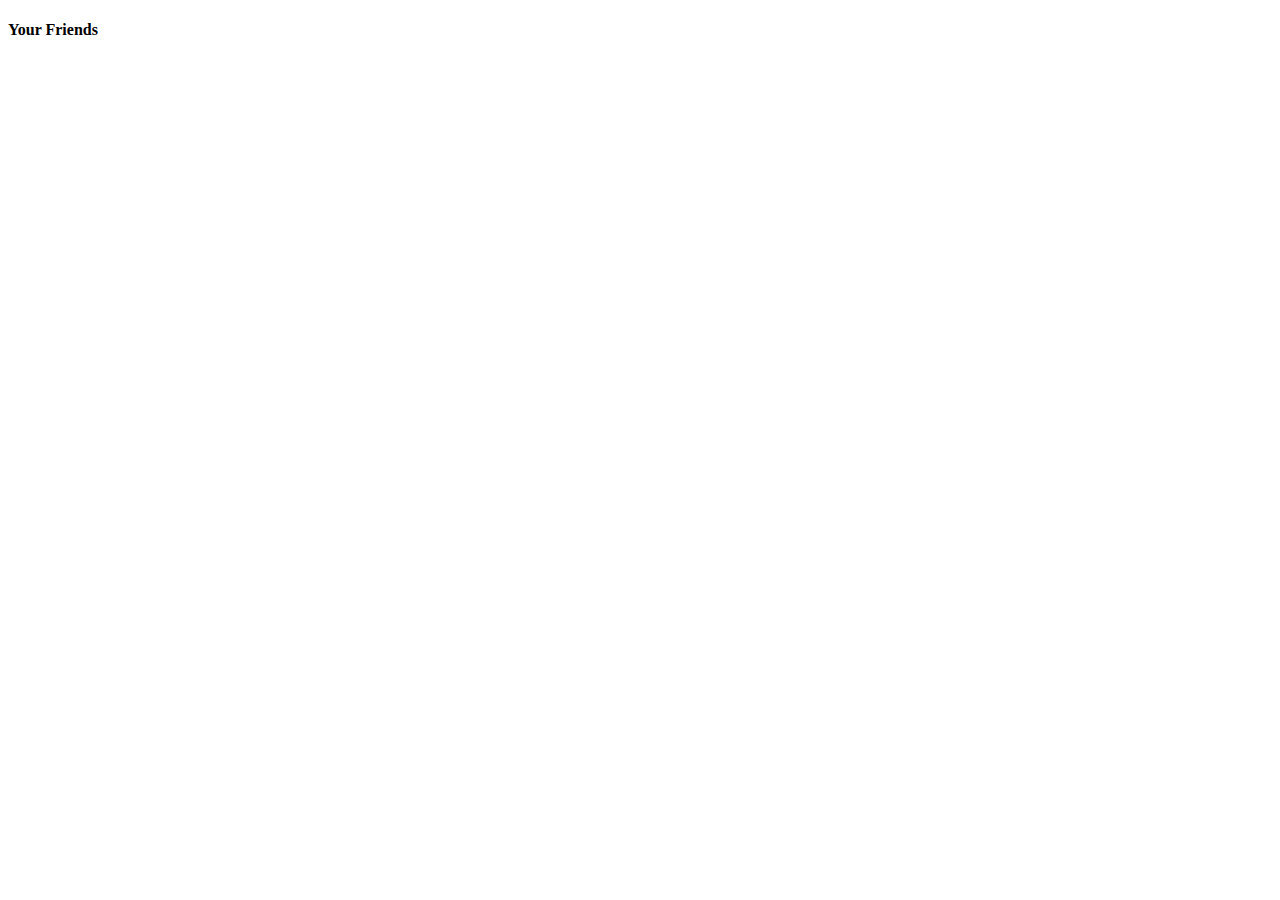
==== index.html @ f098e906 "Initial commit" ====
<!DOCTYPE html>
<html lang="en">
<head>
    <meta charset="UTF-8">
    <title>Title</title>

  <!-- BootStrap -->
  <link href="https://cdn.jsdelivr.net/npm/bootstrap@5.2.2/dist/css/bootstrap.min.css" rel="stylesheet" integrity="sha384-Zenh87qX5JnK2Jl0vWa8Ck2rdkQ2Bzep5IDxbcnCeuOxjzrPF/et3URy9Bv1WTRi" crossorigin="anonymous">
  <script src="https://cdn.jsdelivr.net/npm/bootstrap@5.2.2/dist/js/bootstrap.bundle.min.js" integrity="sha384-OERcA2EqjJCMA+/3y+gxIOqMEjwtxJY7qPCqsdltbNJuaOe923+mo//f6V8Qbsw3" crossorigin="anonymous"></script>

  <link rel="stylesheet" href="styles.css">
</head>
<body>

<div class="Friends">
  <h4 class="Friends-text"><strong>Your Friends</strong></h4>
</div>

</body>
</html>
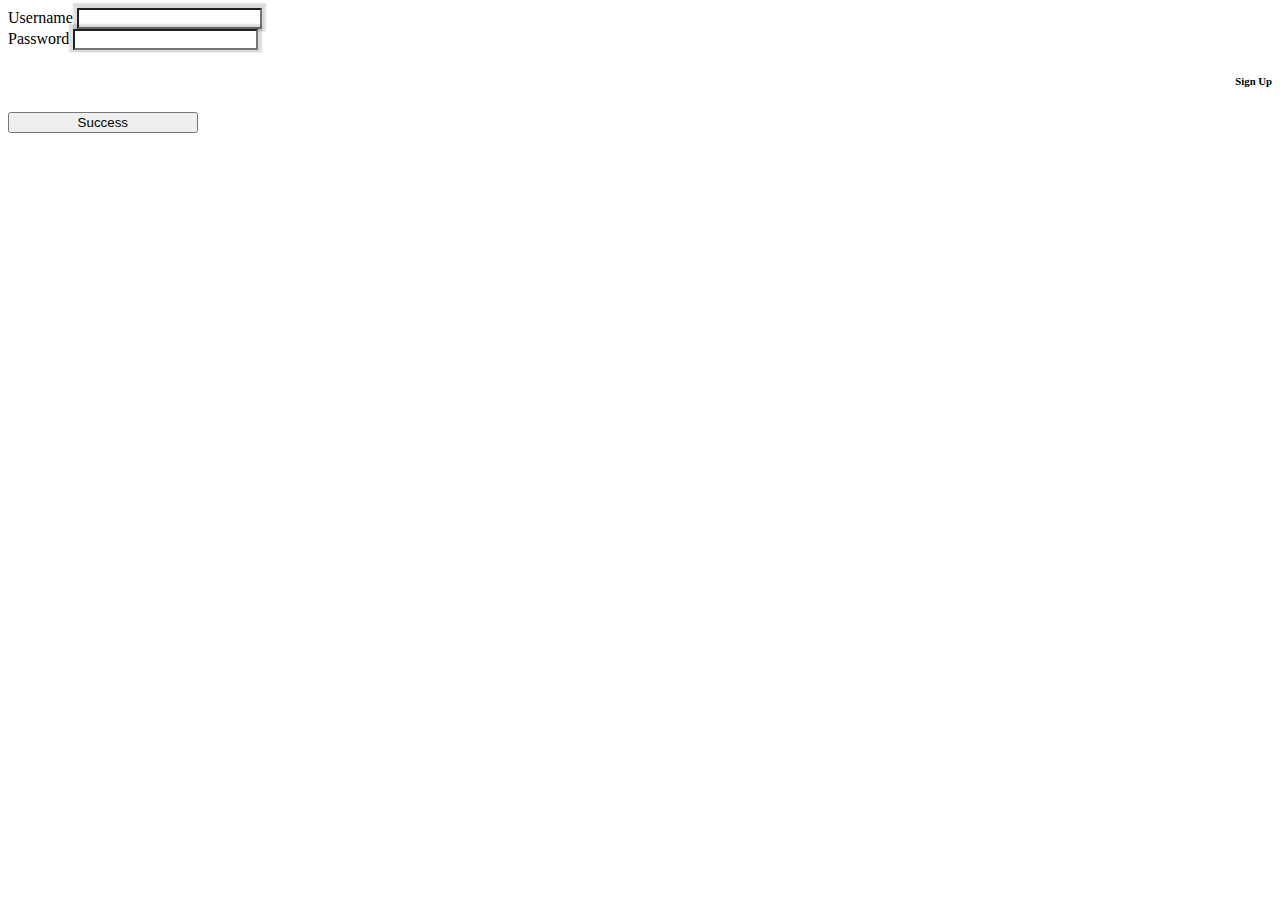
==== commit 4695d74a: "Init" ====
--- a/index.html
+++ b/index.html
@@ -10,11 +10,43 @@
 
   <link rel="stylesheet" href="styles.css">
 </head>
+
 <body>
+<!--<div class="My_Fridge_swipe">-->
+<!--    <div id="carouselExampleControls" class="carousel slide" data-bs-ride="carousel">-->
+<!--        <div class="carousel-inner">-->
+<!--            <div class="carousel-item active">-->
+<!--                <img src="food1.png" class="d-block w-100" alt="...">-->
+<!--            </div>-->
+<!--            <div class="carousel-item">-->
+<!--                <img src="food2.png" class="d-block w-100" alt="...">-->
+<!--            </div>-->
+<!--        </div>-->
+<!--        <button class="carousel-control-prev" type="button" data-bs-target="#carouselExampleControls" data-bs-slide="prev">-->
+<!--            <span class="carousel-control-prev-icon" aria-hidden="true"></span>-->
+<!--            <span class="visually-hidden">Previous</span>-->
+<!--        </button>-->
+<!--        <button class="carousel-control-next" type="button" data-bs-target="#carouselExampleControls" data-bs-slide="next">-->
+<!--            <span class="carousel-control-next-icon" aria-hidden="true"></span>-->
+<!--            <span class="visually-hidden">Next</span>-->
+<!--        </button>-->
+<!--    </div>-->
+<!--</div>-->
 
-<div class="Friends">
-  <h4 class="Friends-text"><strong>Your Friends</strong></h4>
+<div class="login">
+    <div class="col-md-3 middle">
+        <label for="inputEmail4" class="form-label">Username</label>
+        <input type="email" class="form-control shadow" id="inputEmail4">
+        <br>
+        <label for="password" class="form-label">Password</label>
+        <input type="password" class="form-control shadow" id="password">
+        <br>
+        <h6 class="signup">Sign Up</h6>
+    </div>
+
+    <div>
+        <button type="button" class="btn btn-success btn-lg login-btn">Success</button>
+    </div>
 </div>
-
 </body>
 </html>
--- a/styles.css
+++ b/styles.css
@@ -0,0 +1,24 @@
+/*.My_Fridge_swipe{*/
+/*    margin-left: auto;*/
+/*    margin-right: auto;*/
+/*    width: 10%;*/
+/*    height: 30px;*/
+/*}*/
+
+.login{
+    height: 80%;
+}
+.middle{
+    margin-left: auto;
+    margin-right: auto;
+}
+.shadow{
+    box-shadow: 0 -1.5px 1.5px 4px rgba(0,0,0,.15);
+}
+.signup{
+    text-align: end;
+}
+.login-btn{
+    width: 15%;
+
+}
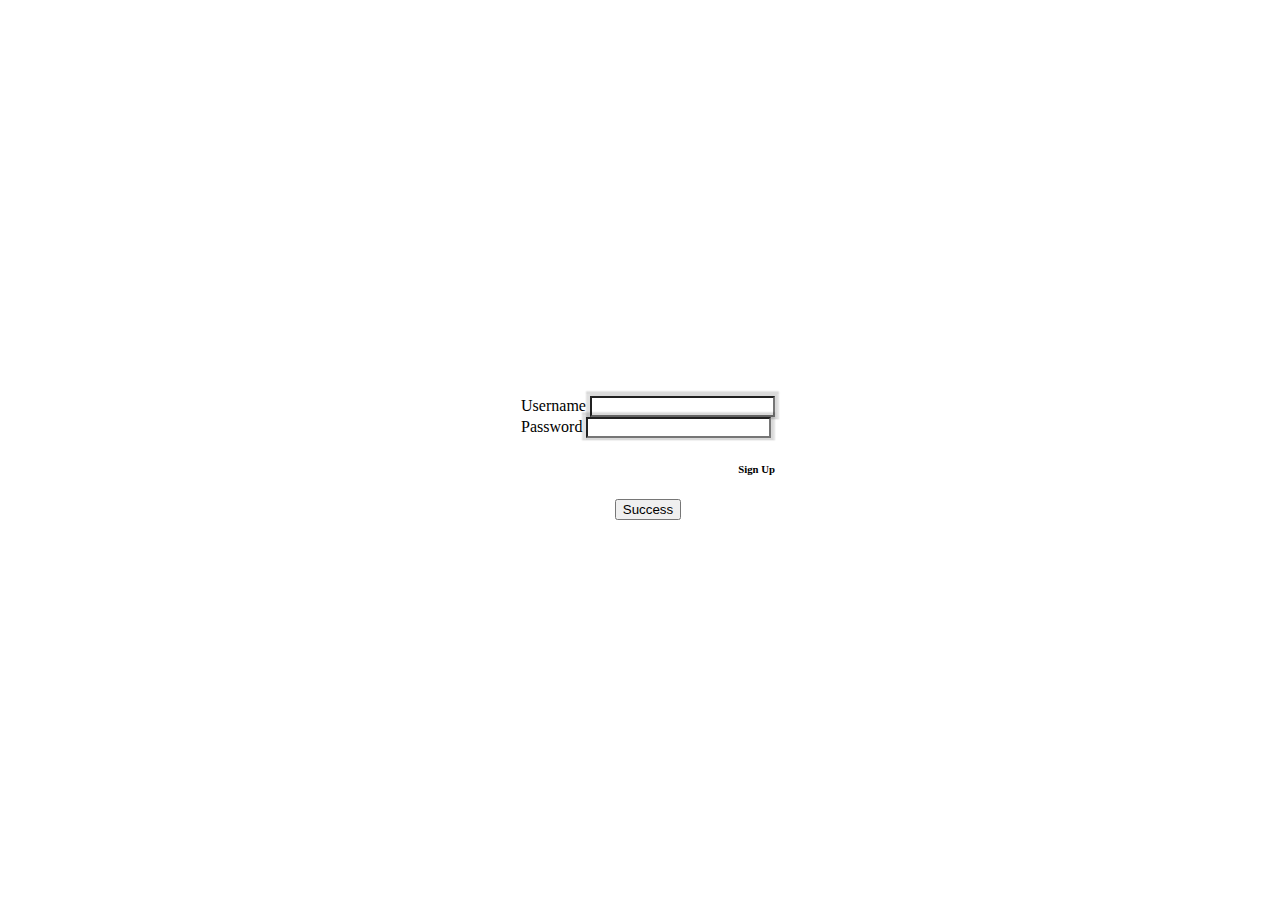
==== commit 16b0e98a: "Fixed login page" ====
--- a/index.html
+++ b/index.html
@@ -9,6 +9,7 @@
   <script src="https://cdn.jsdelivr.net/npm/bootstrap@5.2.2/dist/js/bootstrap.bundle.min.js" integrity="sha384-OERcA2EqjJCMA+/3y+gxIOqMEjwtxJY7qPCqsdltbNJuaOe923+mo//f6V8Qbsw3" crossorigin="anonymous"></script>
 
   <link rel="stylesheet" href="styles.css">
+    <meta name="viewport" content="width=device-width, initial-scale=1.0">
 </head>
 
 <body>
@@ -17,7 +18,7 @@
 <!--        <div class="carousel-inner">-->
 <!--            <div class="carousel-item active">-->
 <!--                <img src="food1.png" class="d-block w-100" alt="...">-->
-<!--            </div>-->
+<!--            </div>jkjk-->
 <!--            <div class="carousel-item">-->
 <!--                <img src="food2.png" class="d-block w-100" alt="...">-->
 <!--            </div>-->
--- a/styles.css
+++ b/styles.css
@@ -4,9 +4,17 @@
 /*    width: 10%;*/
 /*    height: 30px;*/
 /*}*/
+html, body{
+    height: 100%;
+    width: 100%;
+}
 
 .login{
-    height: 80%;
+    display: flex;
+    flex-direction: column;
+    height: 100%;
+    justify-content: center;
+    align-items: center;
 }
 .middle{
     margin-left: auto;
@@ -19,6 +27,6 @@
     text-align: end;
 }
 .login-btn{
-    width: 15%;
+    width: 100%;
 
 }
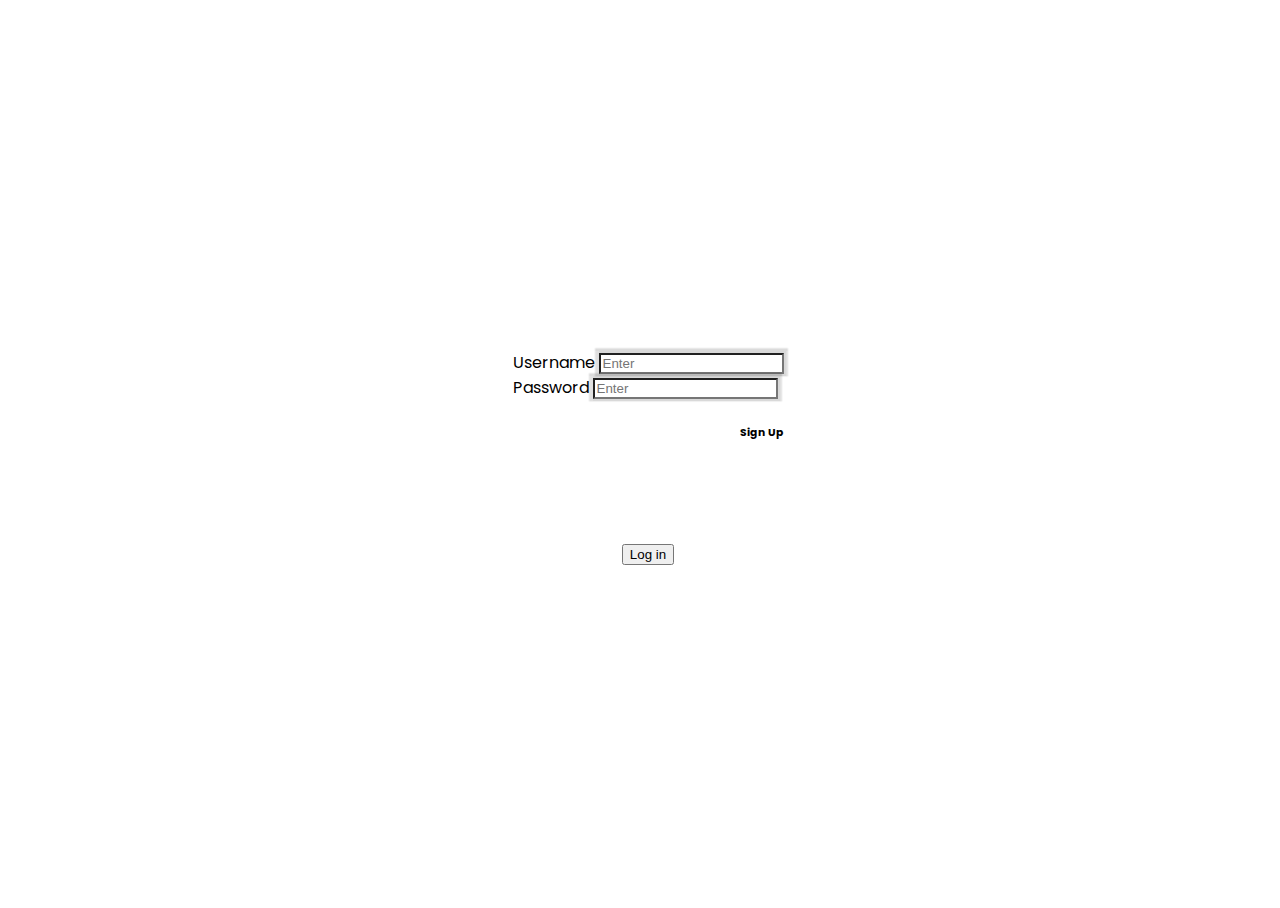
==== commit f560fe91: "Fixing item info" ====
--- a/index.html
+++ b/index.html
@@ -9,7 +9,10 @@
   <script src="https://cdn.jsdelivr.net/npm/bootstrap@5.2.2/dist/js/bootstrap.bundle.min.js" integrity="sha384-OERcA2EqjJCMA+/3y+gxIOqMEjwtxJY7qPCqsdltbNJuaOe923+mo//f6V8Qbsw3" crossorigin="anonymous"></script>
 
   <link rel="stylesheet" href="styles.css">
+
     <meta name="viewport" content="width=device-width, initial-scale=1.0">
+
+    <link rel="stylesheet" href="https://unicons.iconscout.com/release/v4.0.0/css/line.css">
 </head>
 
 <body>
@@ -37,16 +40,16 @@
 <div class="login">
     <div class="col-md-3 middle">
         <label for="inputEmail4" class="form-label">Username</label>
-        <input type="email" class="form-control shadow" id="inputEmail4">
+        <input type="email" class="form-control shadow" id="inputEmail4" placeholder="Enter">
         <br>
         <label for="password" class="form-label">Password</label>
-        <input type="password" class="form-control shadow" id="password">
+        <input type="password" class="form-control shadow" id="password" placeholder="Enter">
         <br>
         <h6 class="signup">Sign Up</h6>
     </div>
 
     <div>
-        <button type="button" class="btn btn-success btn-lg login-btn">Success</button>
+        <button type="button" class="btn btn-success btn-lg login-btn">Log in</button>
     </div>
 </div>
 </body>
--- a/styles.css
+++ b/styles.css
@@ -4,7 +4,12 @@
 /*    width: 10%;*/
 /*    height: 30px;*/
 /*}*/
+
+@import url('https://fonts.googleapis.com/css2?family=Poppins:wght@400;600&display=swap');
+
 html, body{
+    font-family: 'Poppins', sans-serif;
+    font-weight: 400;
     height: 100%;
     width: 100%;
 }
@@ -15,6 +20,7 @@
     height: 100%;
     justify-content: center;
     align-items: center;
+    row-gap: 75px;
 }
 .middle{
     margin-left: auto;
@@ -28,5 +34,22 @@
 }
 .login-btn{
     width: 100%;
+}
 
+.item-info-heading{
+    display: flex;
+    font-weight: 600;
+    width: 100%;
+    align-items: center;
+    justify-content: center;
 }
+.left-icon{
+    position: absolute;
+    margin-right: 350px;
+    margin-bottom: 6px;
+    font-size: 2rem;
+}
+
+.btnF{
+    width: 70%;
+}
